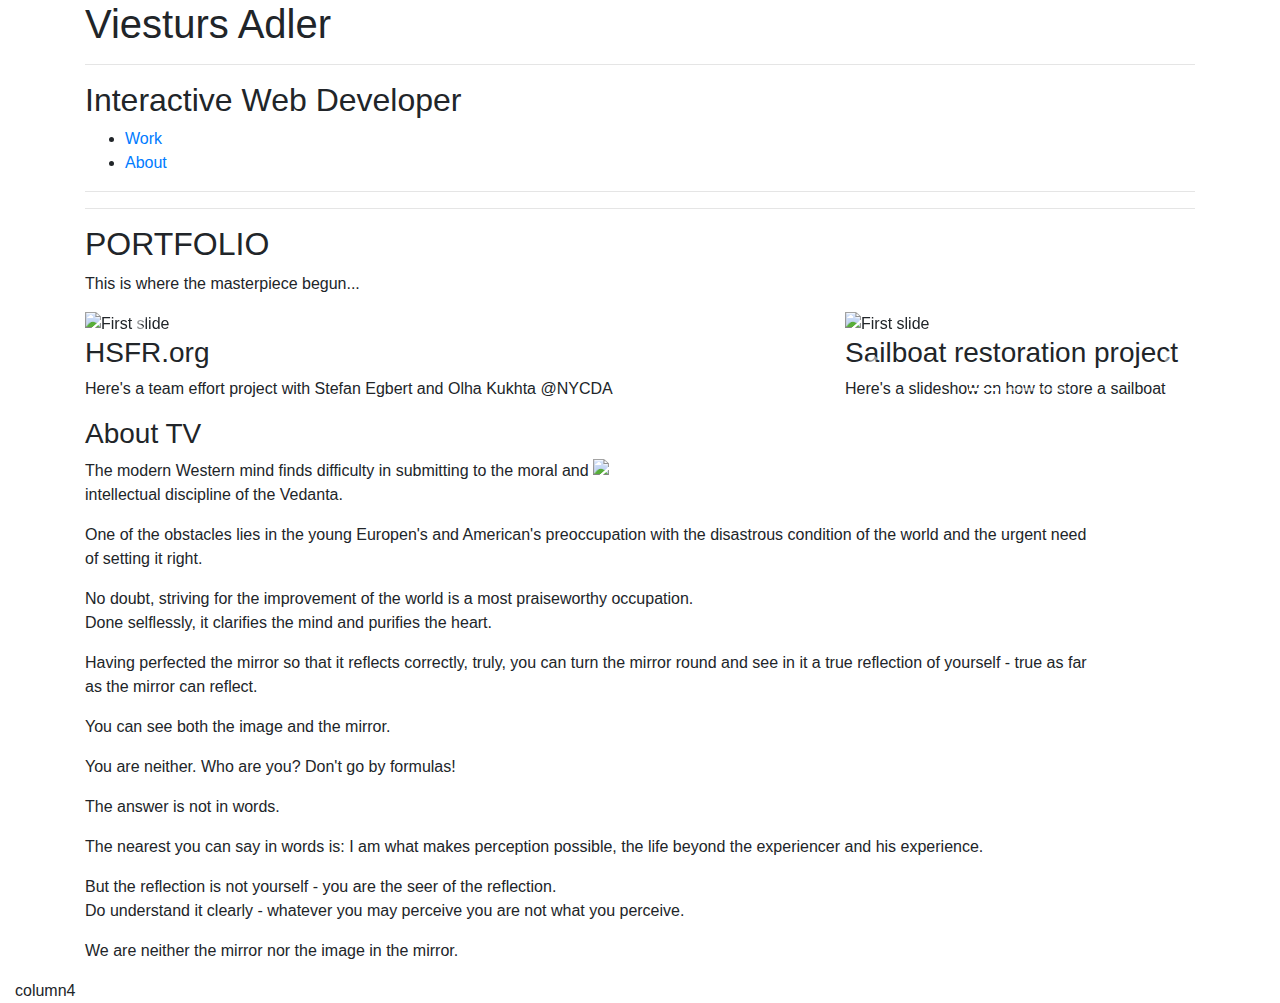
==== index.html @ 5b44d4bb "Added index.html" ====
<!DOCTYPE html>
<html lang="en" dir="ltr">

<head>
  <link href="https://fonts.googleapis.com/css?family=Chathura|Gruppo|Raleway|Slabo+27px|Titillium+Web|Vast+Shadow" rel="stylesheet">
  <link rel="stylesheet" href="workingT.css">
  <link rel="stylesheet" href="https://maxcdn.bootstrapcdn.com/bootstrap/4.0.0/css/bootstrap.min.css" integrity="sha384-Gn5384xqQ1aoWXA+058RXPxPg6fy4IWvTNh0E263XmFcJlSAwiGgFAW/dAiS6JXm" crossorigin="anonymous">
  <script src="https://ajax.googleapis.com/ajax/libs/jquery/3.3.1/jquery.min.js"></script>
  <script src="https://maxcdn.bootstrapcdn.com/bootstrap/3.3.7/js/bootstrap.min.js"></script>
  <meta charset="utf-8">
  <title>Working Title Portfolio Temptplate</title>
</head>

<body>
  <!-- MAIN (Center website) -->
  <div class="container">
    <header class="sixteen columns">
      <div id="logo">
        <h1>Viesturs Adler</h1>
        <hr>
        <h2>Interactive Web Developer</h2>
        <!-- <img src="imageGallery/pix/logo.jpg" width="275" height="35" alt="The SubGenius Must SLACK" /> -->
      </div>
      <nav>
        <ul>
          <li><a id="workPage"href="workingTitle.html">Work</a></li>
          <li><a id="aboutPage" href="#aboutTV">About</a></li>
        </ul>
      </nav>
      <hr />
    </header>
    <hr>

    <h2>PORTFOLIO</h2>
    <p>This is where the masterpiece begun...</p>

    <!-- Portfolio Gallery Grid -->
    <div class="row">
      <div class="col-8">
        <div class="content myBox">
          <a href="stefegg.github.io/index.html"></a>
          <div id="myCarousel" class="carousel slide" data-ride="carousel">
            <ol class="carousel-indicators">
              <li data-target="#myCarousel" data-slide-to="0" class="active"></li>
              <li data-target="#myCarousel" data-slide-to="1"></li>
              <li data-target="#myCarousel" data-slide-to="2"></li>
            </ol>
            <div class="carousel-inner">
              <div class="carousel-item active">
                <img class="d-block w-100" src="stefegg.github.io/images/carousel1.jpg" alt="First slide">
                <div class="carousel-caption">
                  <h3>The Human Suffering Relief Foundation</h3>
                  <p>We are a real organization</p>
                </div>
              </div>
              <div class="carousel-item">
                <img class="d-block w-100" src="stefegg.github.io/images/carousel2.jpg" alt="Second slide">
                <div class="carousel-caption">
                  <h3>Do you suffer from human suffering?</h3>
                  <p>Give us all of your money, we can help!</p>
                </div>
              </div>
              <div class="carousel-item">
                <img class="d-block w-100" src="stefegg.github.io/images/carousel3.jpg" alt="Third slide">
                <div class="carousel-caption">
                  <h3>Stop Looking at These Mountains!</h3>
                  <p>You should be donating already, what is wrong with you? Do you love suffering?</p>
                </div>
              </div>
            </div>
            <a class="carousel-control-prev" href="#myCarousel" role="button" data-slide="prev">
            <span class="carousel-control-prev-icon" aria-hidden="true"></span>
            <span class="sr-only">Previous</span>
          </a>
            <a class="carousel-control-next" href="#myCarousel" role="button" data-slide="next">
            <span class="carousel-control-next-icon" aria-hidden="true"></span>
            <span class="sr-only">Next</span>
          </a>
          </div>
          <h3>HSFR.org</h3>
          <p>Here's a team effort project with Stefan Egbert and Olha Kukhta @NYCDA</p>
        </div>
      </div>
      <div class="col-4">
        <div class="content myBox">
          <a href="slideShow/index.html"></a>
          <div id="myCarousel" class="carousel slide" data-ride="carousel">
            <ol class="carousel-indicators">
              <li data-target="#myCarousel" data-slide-to="0" class="active"></li>
              <li data-target="#myCarousel" data-slide-to="1"></li>
              <li data-target="#myCarousel" data-slide-to="2"></li>
            </ol>
            <div class="carousel-inner">
              <div class="carousel-item active">
                <img class="d-block w-100" src="slideShow/pix/smoothSailing.jpg" alt="First slide">
                <div class="carousel-caption">
                  <h3>Got boat?</h3>
                  <p>DIY Water heater swap on a sailboat 2018</p>
                </div>
              </div>
              <div class="carousel-item">
                <img class="d-block w-100" src="slideShow/pix/step2.jpg" alt="Second slide">
                <div class="carousel-caption">
                  <h3>How to fix your boat?</h3>
                  <p>Step 1: Remove cabinet doors</p>
                </div>
              </div>
              <div class="carousel-item">
                <img class="d-block w-100" src="slideShow/pix/step3.jpg" alt="Third slide">
                <div class="carousel-caption">
                  <h3>Just do it!</h3>
                  <p>pix/step1.jpg</p>
                </div>
              </div>

              <a class="carousel-control-prev" href="#myCarousel" role="button" data-slide="prev">
    <span class="carousel-control-prev-icon" aria-hidden="true"></span>
    <span class="sr-only">Previous</span>
  </a>
              <a class="carousel-control-next" href="#myCarousel" role="button" data-slide="next">
    <span class="carousel-control-next-icon" aria-hidden="true"></span>
    <span class="sr-only">Next</span>
  </a>

            <h3>Sailboat restoration project</h3>
            <p>Here's a slideshow on how to store a sailboat </p>
          </div>
</div>
</div>
</div>
</div>

          <div class="row">
            <div id="aboutTV" class="col-11">
              <h3>About TV</h3>

              <img src="https://mathewmicheletti.files.wordpress.com/2013/07/934934_460693487346682_1553311996_n.jpg" style="float:right;width:50%;">
              <p>The modern Western mind finds difficulty in submitting to the moral and intellectual discipline of the Vedanta. </p>
              <p>One of the obstacles lies in the young Europen's and American's preoccupation with the disastrous condition of the world and the urgent need of setting it right.</p>
              <p>No doubt, striving for the improvement of the world is a most praiseworthy occupation. <br>Done selflessly, it clarifies the mind and purifies the heart.</p>
              <p>Having perfected the mirror so that it reflects correctly, truly, you can turn the mirror round and see in it a true reflection of yourself - true as far as the mirror can reflect. </p>
              <p>You can see both the image and the mirror.</p>
              <p>You are neither. Who are you? Don't go by formulas!</p>
              <p>The answer is not in words.</p>
              <p>The nearest you can say in words is: I am what makes perception possible, the life beyond the experiencer and his experience.</p>
              <p>But the reflection is not yourself - you are the seer of the reflection. <br> Do understand it clearly - whatever you may perceive you are not what you perceive.</p>
              <p>We are neither the mirror nor the image in the mirror.</p>
            </div>
          </div>
        </div>
        <div class="col-4">
          column4
        </div>
      </div>

    </div>


    <script src="scripts.js" type="text/javascript"></script>
      <script src="https://code.jquery.com/jquery-3.3.1.min.js" integrity="sha256-FgpCb/KJQlLNfOu91ta32o/NMZxltwRo8QtmkMRdAu8=" crossorigin="anonymous"></script>
    <script src="https://stackpath.bootstrapcdn.com/bootstrap/4.1.0/js/bootstrap.min.js" integrity="sha384-uefMccjFJAIv6A+rW+L4AHf99KvxDjWSu1z9VI8SKNVmz4sk7buKt/6v9KI65qnm" crossorigin="anonymous"></script>

</body>

</html>
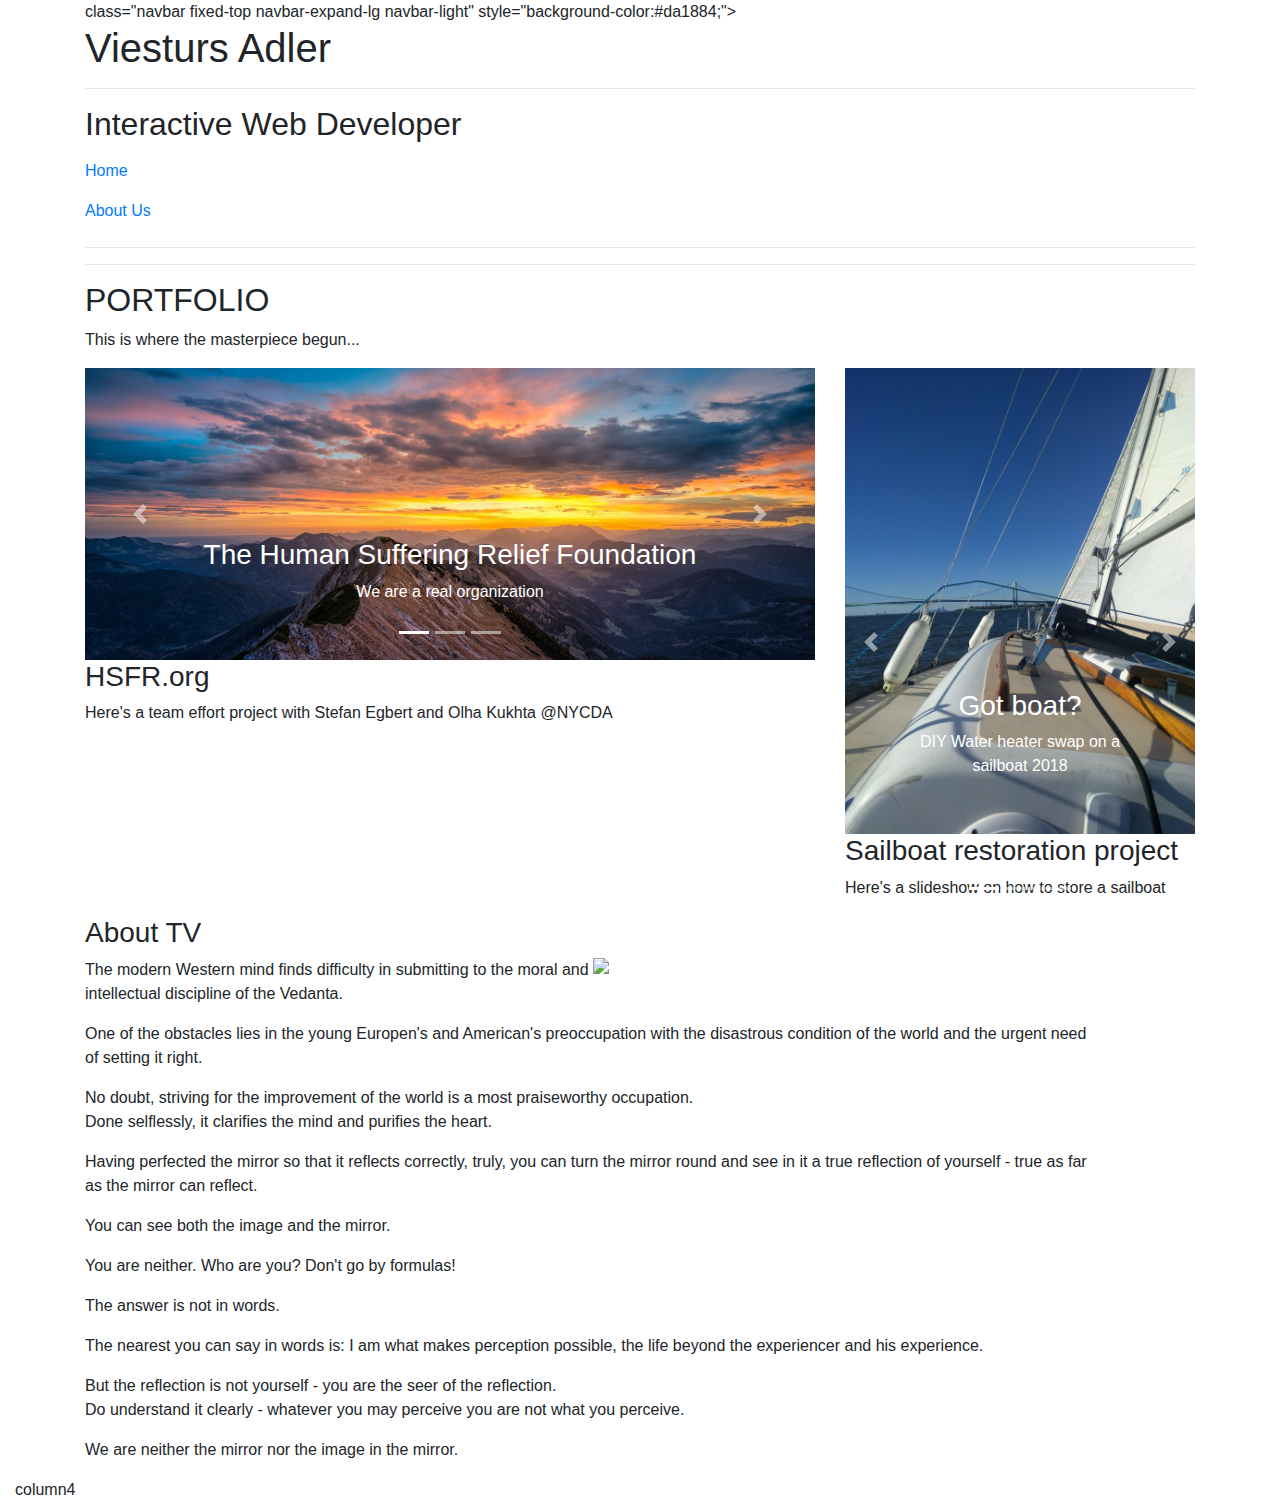
==== commit 75902e84: "Modified nav bar" ====
--- a/index.html
+++ b/index.html
@@ -15,17 +15,28 @@
   <!-- MAIN (Center website) -->
   <div class="container">
     <header class="sixteen columns">
-      <div id="logo">
-        <h1>Viesturs Adler</h1>
-        <hr>
-        <h2>Interactive Web Developer</h2>
-        <!-- <img src="imageGallery/pix/logo.jpg" width="275" height="35" alt="The SubGenius Must SLACK" /> -->
-      </div>
-      <nav>
-        <ul>
-          <li><a id="workPage"href="workingTitle.html">Work</a></li>
-          <li><a id="aboutPage" href="#aboutTV">About</a></li>
-        </ul>
+
+       class="navbar fixed-top navbar-expand-lg navbar-light" style="background-color:#da1884;">
+        <div id="logo">
+
+          <h1>Viesturs Adler</h1>
+          <hr>
+          <h2>Interactive Web Developer</h2>
+
+        </div>
+        <div class="navbar-collapse" id="myTopnav">
+          <ul class="navbar-nav mr-auto">
+            <li class="nav-item active">
+              <a class="nav-link" href="index.html">Home</a>
+            </li>
+            <li class="nav-item">
+              <a class="nav-link" href="about.html">About Us</a>
+            </li>
+
+          </ul>
+          <a href="javascript:void(0);" class="icon" onclick="myFunction()">
+        <i class="fa fa-bars"></i></a>
+        </div>
       </nav>
       <hr />
     </header>
@@ -122,43 +133,43 @@
     <span class="sr-only">Next</span>
   </a>
 
-            <h3>Sailboat restoration project</h3>
-            <p>Here's a slideshow on how to store a sailboat </p>
-          </div>
-</div>
-</div>
-</div>
-</div>
-
-          <div class="row">
-            <div id="aboutTV" class="col-11">
-              <h3>About TV</h3>
-
-              <img src="https://mathewmicheletti.files.wordpress.com/2013/07/934934_460693487346682_1553311996_n.jpg" style="float:right;width:50%;">
-              <p>The modern Western mind finds difficulty in submitting to the moral and intellectual discipline of the Vedanta. </p>
-              <p>One of the obstacles lies in the young Europen's and American's preoccupation with the disastrous condition of the world and the urgent need of setting it right.</p>
-              <p>No doubt, striving for the improvement of the world is a most praiseworthy occupation. <br>Done selflessly, it clarifies the mind and purifies the heart.</p>
-              <p>Having perfected the mirror so that it reflects correctly, truly, you can turn the mirror round and see in it a true reflection of yourself - true as far as the mirror can reflect. </p>
-              <p>You can see both the image and the mirror.</p>
-              <p>You are neither. Who are you? Don't go by formulas!</p>
-              <p>The answer is not in words.</p>
-              <p>The nearest you can say in words is: I am what makes perception possible, the life beyond the experiencer and his experience.</p>
-              <p>But the reflection is not yourself - you are the seer of the reflection. <br> Do understand it clearly - whatever you may perceive you are not what you perceive.</p>
-              <p>We are neither the mirror nor the image in the mirror.</p>
+              <h3>Sailboat restoration project</h3>
+              <p>Here's a slideshow on how to store a sailboat </p>
             </div>
           </div>
         </div>
-        <div class="col-4">
-          column4
-        </div>
       </div>
-
     </div>
 
+    <div class="row">
+      <div id="aboutTV" class="col-11">
+        <h3>About TV</h3>
 
-    <script src="scripts.js" type="text/javascript"></script>
-      <script src="https://code.jquery.com/jquery-3.3.1.min.js" integrity="sha256-FgpCb/KJQlLNfOu91ta32o/NMZxltwRo8QtmkMRdAu8=" crossorigin="anonymous"></script>
-    <script src="https://stackpath.bootstrapcdn.com/bootstrap/4.1.0/js/bootstrap.min.js" integrity="sha384-uefMccjFJAIv6A+rW+L4AHf99KvxDjWSu1z9VI8SKNVmz4sk7buKt/6v9KI65qnm" crossorigin="anonymous"></script>
+        <img src="https://mathewmicheletti.files.wordpress.com/2013/07/934934_460693487346682_1553311996_n.jpg" style="float:right;width:50%;">
+        <p>The modern Western mind finds difficulty in submitting to the moral and intellectual discipline of the Vedanta. </p>
+        <p>One of the obstacles lies in the young Europen's and American's preoccupation with the disastrous condition of the world and the urgent need of setting it right.</p>
+        <p>No doubt, striving for the improvement of the world is a most praiseworthy occupation. <br>Done selflessly, it clarifies the mind and purifies the heart.</p>
+        <p>Having perfected the mirror so that it reflects correctly, truly, you can turn the mirror round and see in it a true reflection of yourself - true as far as the mirror can reflect. </p>
+        <p>You can see both the image and the mirror.</p>
+        <p>You are neither. Who are you? Don't go by formulas!</p>
+        <p>The answer is not in words.</p>
+        <p>The nearest you can say in words is: I am what makes perception possible, the life beyond the experiencer and his experience.</p>
+        <p>But the reflection is not yourself - you are the seer of the reflection. <br> Do understand it clearly - whatever you may perceive you are not what you perceive.</p>
+        <p>We are neither the mirror nor the image in the mirror.</p>
+      </div>
+    </div>
+  </div>
+  <div class="col-4">
+    column4
+  </div>
+  </div>
+
+  </div>
+
+
+  <script src="scripts.js" type="text/javascript"></script>
+  <script src="https://code.jquery.com/jquery-3.3.1.min.js" integrity="sha256-FgpCb/KJQlLNfOu91ta32o/NMZxltwRo8QtmkMRdAu8=" crossorigin="anonymous"></script>
+  <script src="https://stackpath.bootstrapcdn.com/bootstrap/4.1.0/js/bootstrap.min.js" integrity="sha384-uefMccjFJAIv6A+rW+L4AHf99KvxDjWSu1z9VI8SKNVmz4sk7buKt/6v9KI65qnm" crossorigin="anonymous"></script>
 
 </body>
 
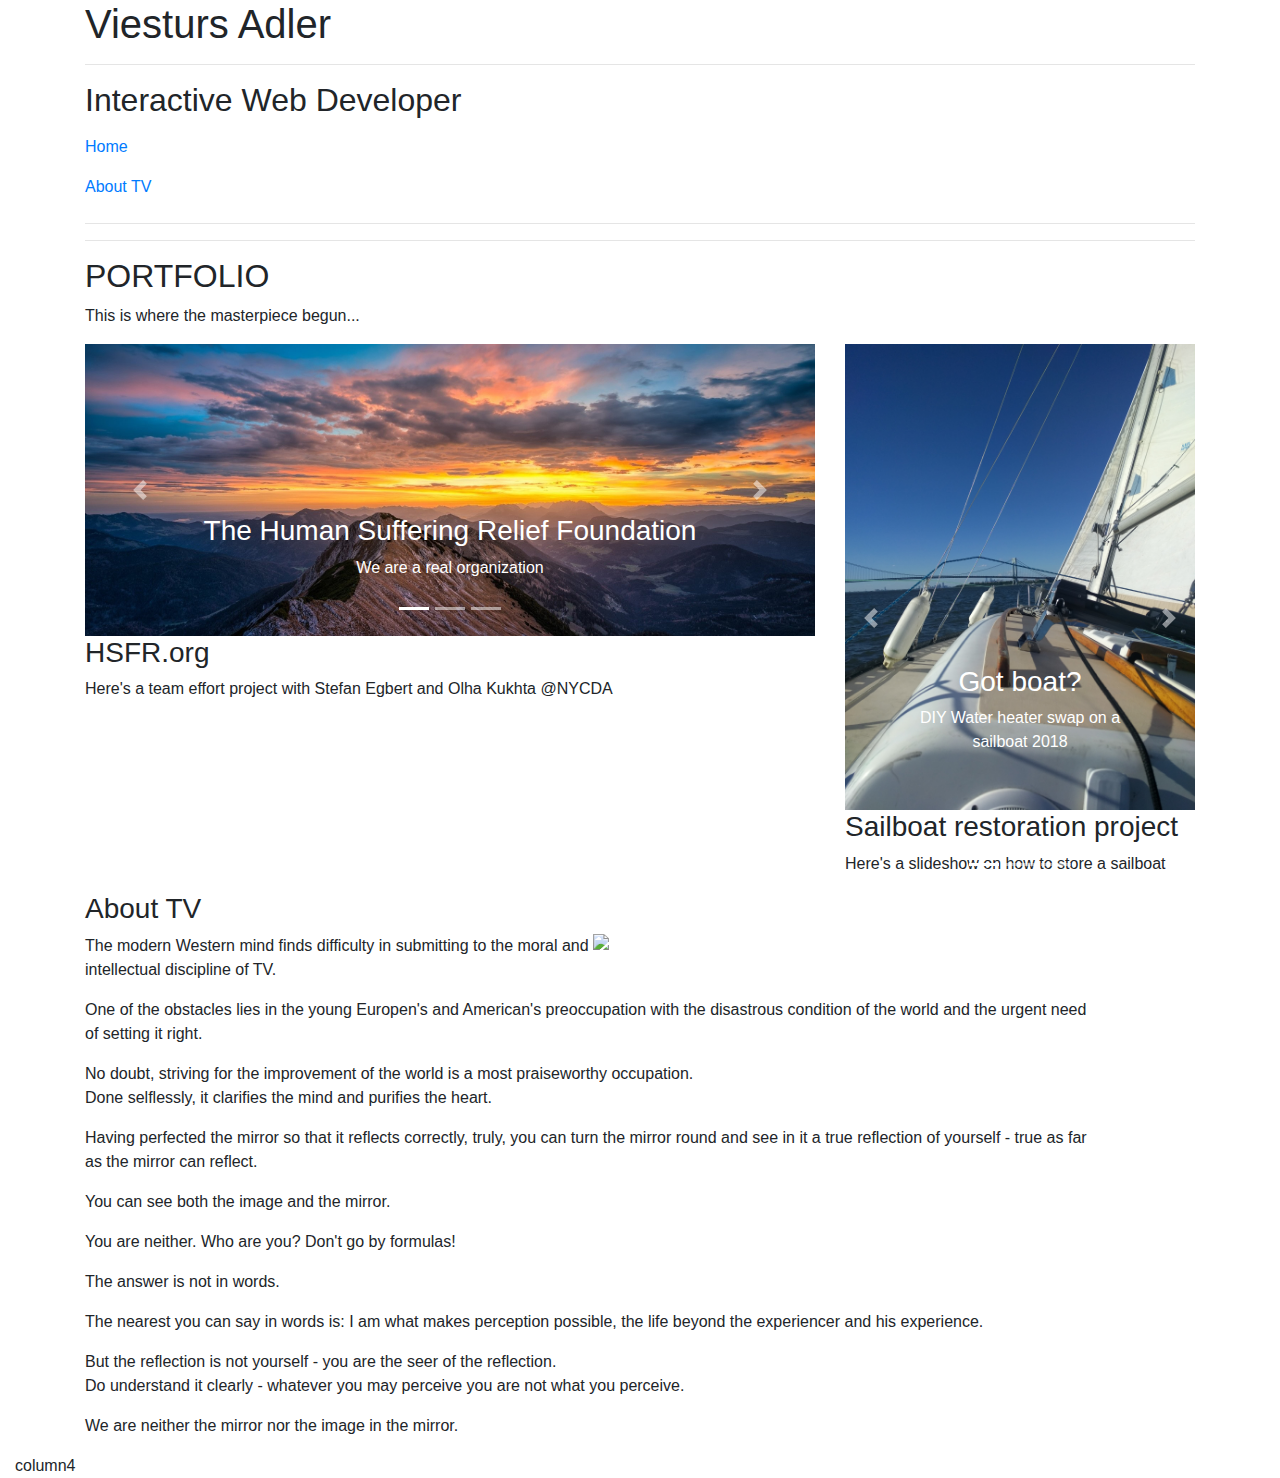
==== commit 23e1577d: "Modified nav bar, again" ====
--- a/index.html
+++ b/index.html
@@ -15,28 +15,27 @@
   <!-- MAIN (Center website) -->
   <div class="container">
     <header class="sixteen columns">
+      <div id="logo">
 
-       class="navbar fixed-top navbar-expand-lg navbar-light" style="background-color:#da1884;">
-        <div id="logo">
-
-          <h1>Viesturs Adler</h1>
-          <hr>
-          <h2>Interactive Web Developer</h2>
-
-        </div>
+        <h1>Viesturs Adler</h1>
+        <hr>
+        <h2>Interactive Web Developer</h2>
+        <!-- <img src="imageGallery/pix/logo.jpg" width="275" height="35" alt="The SubGenius Must SLACK" /> -->
+      </div>
+      <nav>
         <div class="navbar-collapse" id="myTopnav">
           <ul class="navbar-nav mr-auto">
             <li class="nav-item active">
               <a class="nav-link" href="index.html">Home</a>
             </li>
             <li class="nav-item">
-              <a class="nav-link" href="about.html">About Us</a>
+              <a class="nav-link" href="#aboutTV">About TV</a>
             </li>
 
-          </ul>
-          <a href="javascript:void(0);" class="icon" onclick="myFunction()">
+        </ul>
+        <a href="javascript:void(0);" class="icon" onclick="myFunction()">
         <i class="fa fa-bars"></i></a>
-        </div>
+      </div>
       </nav>
       <hr />
     </header>
@@ -133,43 +132,43 @@
     <span class="sr-only">Next</span>
   </a>
 
-              <h3>Sailboat restoration project</h3>
-              <p>Here's a slideshow on how to store a sailboat </p>
+            <h3>Sailboat restoration project</h3>
+            <p>Here's a slideshow on how to store a sailboat </p>
+          </div>
+</div>
+</div>
+</div>
+</div>
+
+          <div class="row">
+            <div id="aboutTV" class="col-11">
+              <h3>About TV</h3>
+
+              <img src="https://mathewmicheletti.files.wordpress.com/2013/07/934934_460693487346682_1553311996_n.jpg" style="float:right;width:50%;">
+              <p>The modern Western mind finds difficulty in submitting to the moral and intellectual discipline of TV. </p>
+              <p>One of the obstacles lies in the young Europen's and American's preoccupation with the disastrous condition of the world and the urgent need of setting it right.</p>
+              <p>No doubt, striving for the improvement of the world is a most praiseworthy occupation. <br>Done selflessly, it clarifies the mind and purifies the heart.</p>
+              <p>Having perfected the mirror so that it reflects correctly, truly, you can turn the mirror round and see in it a true reflection of yourself - true as far as the mirror can reflect. </p>
+              <p>You can see both the image and the mirror.</p>
+              <p>You are neither. Who are you? Don't go by formulas!</p>
+              <p>The answer is not in words.</p>
+              <p>The nearest you can say in words is: I am what makes perception possible, the life beyond the experiencer and his experience.</p>
+              <p>But the reflection is not yourself - you are the seer of the reflection. <br> Do understand it clearly - whatever you may perceive you are not what you perceive.</p>
+              <p>We are neither the mirror nor the image in the mirror.</p>
             </div>
           </div>
         </div>
+        <div class="col-4">
+          column4
+        </div>
       </div>
+
     </div>
 
-    <div class="row">
-      <div id="aboutTV" class="col-11">
-        <h3>About TV</h3>
 
-        <img src="https://mathewmicheletti.files.wordpress.com/2013/07/934934_460693487346682_1553311996_n.jpg" style="float:right;width:50%;">
-        <p>The modern Western mind finds difficulty in submitting to the moral and intellectual discipline of the Vedanta. </p>
-        <p>One of the obstacles lies in the young Europen's and American's preoccupation with the disastrous condition of the world and the urgent need of setting it right.</p>
-        <p>No doubt, striving for the improvement of the world is a most praiseworthy occupation. <br>Done selflessly, it clarifies the mind and purifies the heart.</p>
-        <p>Having perfected the mirror so that it reflects correctly, truly, you can turn the mirror round and see in it a true reflection of yourself - true as far as the mirror can reflect. </p>
-        <p>You can see both the image and the mirror.</p>
-        <p>You are neither. Who are you? Don't go by formulas!</p>
-        <p>The answer is not in words.</p>
-        <p>The nearest you can say in words is: I am what makes perception possible, the life beyond the experiencer and his experience.</p>
-        <p>But the reflection is not yourself - you are the seer of the reflection. <br> Do understand it clearly - whatever you may perceive you are not what you perceive.</p>
-        <p>We are neither the mirror nor the image in the mirror.</p>
-      </div>
-    </div>
-  </div>
-  <div class="col-4">
-    column4
-  </div>
-  </div>
-
-  </div>
-
-
-  <script src="scripts.js" type="text/javascript"></script>
-  <script src="https://code.jquery.com/jquery-3.3.1.min.js" integrity="sha256-FgpCb/KJQlLNfOu91ta32o/NMZxltwRo8QtmkMRdAu8=" crossorigin="anonymous"></script>
-  <script src="https://stackpath.bootstrapcdn.com/bootstrap/4.1.0/js/bootstrap.min.js" integrity="sha384-uefMccjFJAIv6A+rW+L4AHf99KvxDjWSu1z9VI8SKNVmz4sk7buKt/6v9KI65qnm" crossorigin="anonymous"></script>
+    <script src="scripts.js" type="text/javascript"></script>
+      <script src="https://code.jquery.com/jquery-3.3.1.min.js" integrity="sha256-FgpCb/KJQlLNfOu91ta32o/NMZxltwRo8QtmkMRdAu8=" crossorigin="anonymous"></script>
+    <script src="https://stackpath.bootstrapcdn.com/bootstrap/4.1.0/js/bootstrap.min.js" integrity="sha384-uefMccjFJAIv6A+rW+L4AHf99KvxDjWSu1z9VI8SKNVmz4sk7buKt/6v9KI65qnm" crossorigin="anonymous"></script>
 
 </body>
 
